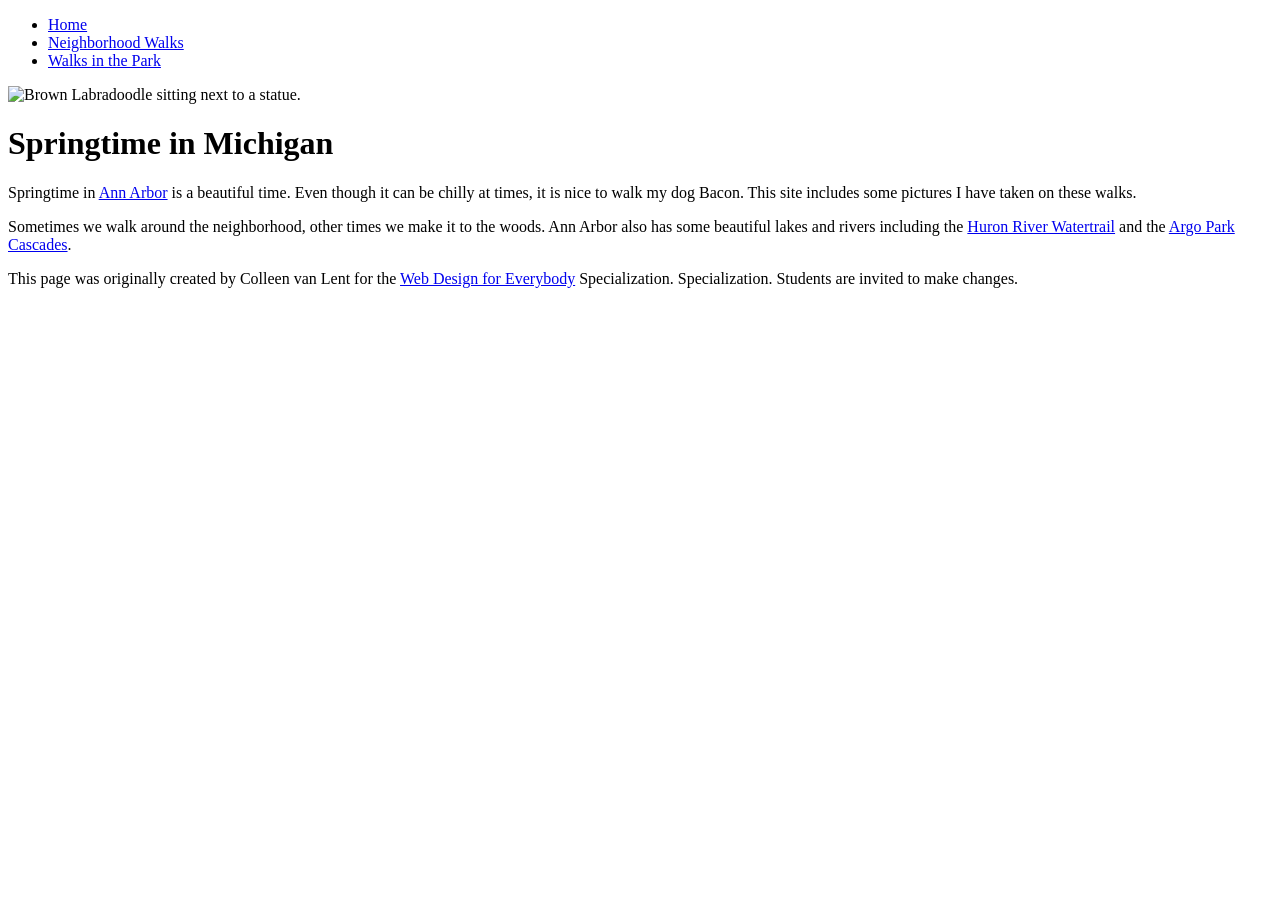
==== index.html @ a75ad65c "Add files via upload" ====
<!DOCTYPE html>
<html lang="en">

<head>
  <meta charset="utf-8">
  <meta name="viewport" content="width=device-width">
  <title>Springtime In Michigan</title>
  <!-- You will need to link to the CSS file -->
  <link rel="stylesheet" href="css/style.css">
</head>

<body>
  <header>
    <nav>
      <ul>
        <li><a href="index.html">Home</a></li>
        <li><a href="neighborhood.html">Neighborhood Walks</a></li>
        <li><a href="parks.html">Walks in the Park</a></li>
      </ul>
    </nav>
    <img src="BaconGallupPark.jpg" width="200" alt="Brown Labradoodle sitting next to a statue.">
    <h1>Springtime in Michigan</h1>
  </header>
<main">
    <p>Springtime in <a href="https://www.michigan.org/city/ann-arbor">Ann Arbor</a> is a beautiful time. Even though
      it can be chilly at times, it is nice to walk my dog Bacon. This site includes some pictures I have taken on
      these walks. </p>

    <p>Sometimes we walk around the neighborhood, other times we make it to the woods. Ann Arbor also has some
      beautiful lakes and rivers including the <a
        href="https://www.annarbor.org/things-to-do/recreation-outdoors/huron-river/">Huron River Watertrail</a> and
      the <a href="https://www.a2gov.org/departments/Parks-Recreation/parks-places/argo/pages/default.aspx">Argo Park
        Cascades</a>.</p>

  </main>
  <footer>
    <p>This page was originally created by Colleen van Lent for the <a
        href="https://www.coursera.org/specializations/web-design"> Web Design for Everybody</a> Specialization.
      Specialization. Students are invited to make changes.</p>
  </footer>

</body>

</html>
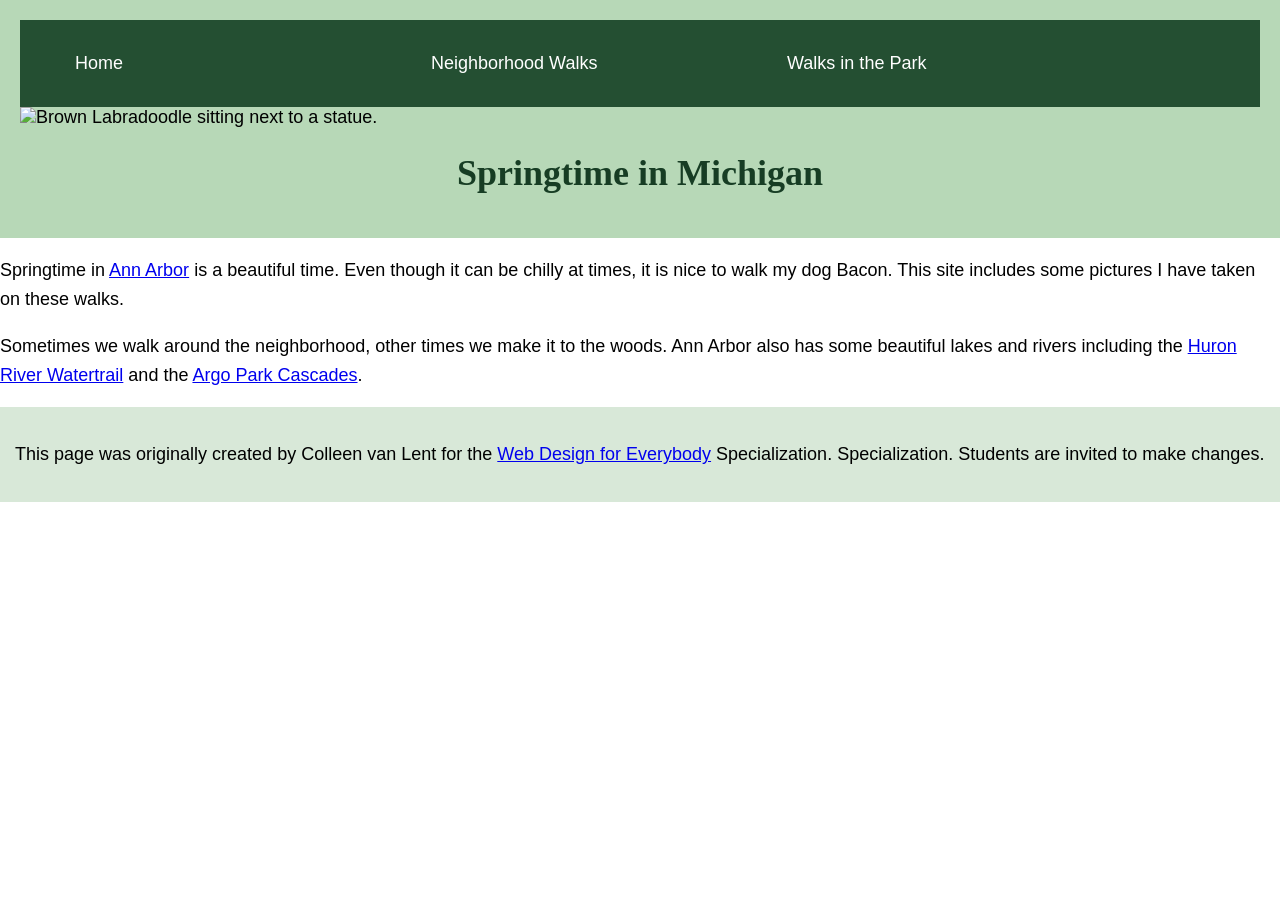
==== commit 42384086: "Update index.html" ====
--- a/index.html
+++ b/index.html
@@ -6,7 +6,7 @@
   <meta name="viewport" content="width=device-width">
   <title>Springtime In Michigan</title>
   <!-- You will need to link to the CSS file -->
-  <link rel="stylesheet" href="css/style.css">
+  <link rel="stylesheet" href="style.css">
 </head>
 
 <body>
@@ -41,4 +41,4 @@
 
 </body>
 
-</html>+</html>
--- a/style.css
+++ b/style.css
@@ -0,0 +1,50 @@
+body {
+  font-family: Arial, Helvetica, sans-serif;
+  font-size: 18px;
+  margin: 0;
+}
+
+header {
+  background-color: #b7d8b7;
+  padding: 20px;
+}
+
+nav {
+  background-color: #244f32;
+  padding: 15px;
+}
+
+main {
+  background-color: #f2f8f2;
+  font-size: 20px;
+  padding: 20px;
+}
+
+footer {
+  background-color: #d8e8d8;
+  padding: 15px;
+}
+
+li {
+  display: inline-block;
+  width: 30%;
+}
+
+h1 {
+  text-align: center;
+  font-family: Georgia, "Times New Roman", serif;
+  color: #173d24;
+}
+
+p {
+  line-height: 1.6;
+}
+
+nav a {
+  color: white;
+  text-decoration: none;
+}
+
+nav a:hover {
+  text-decoration: underline;
+}
